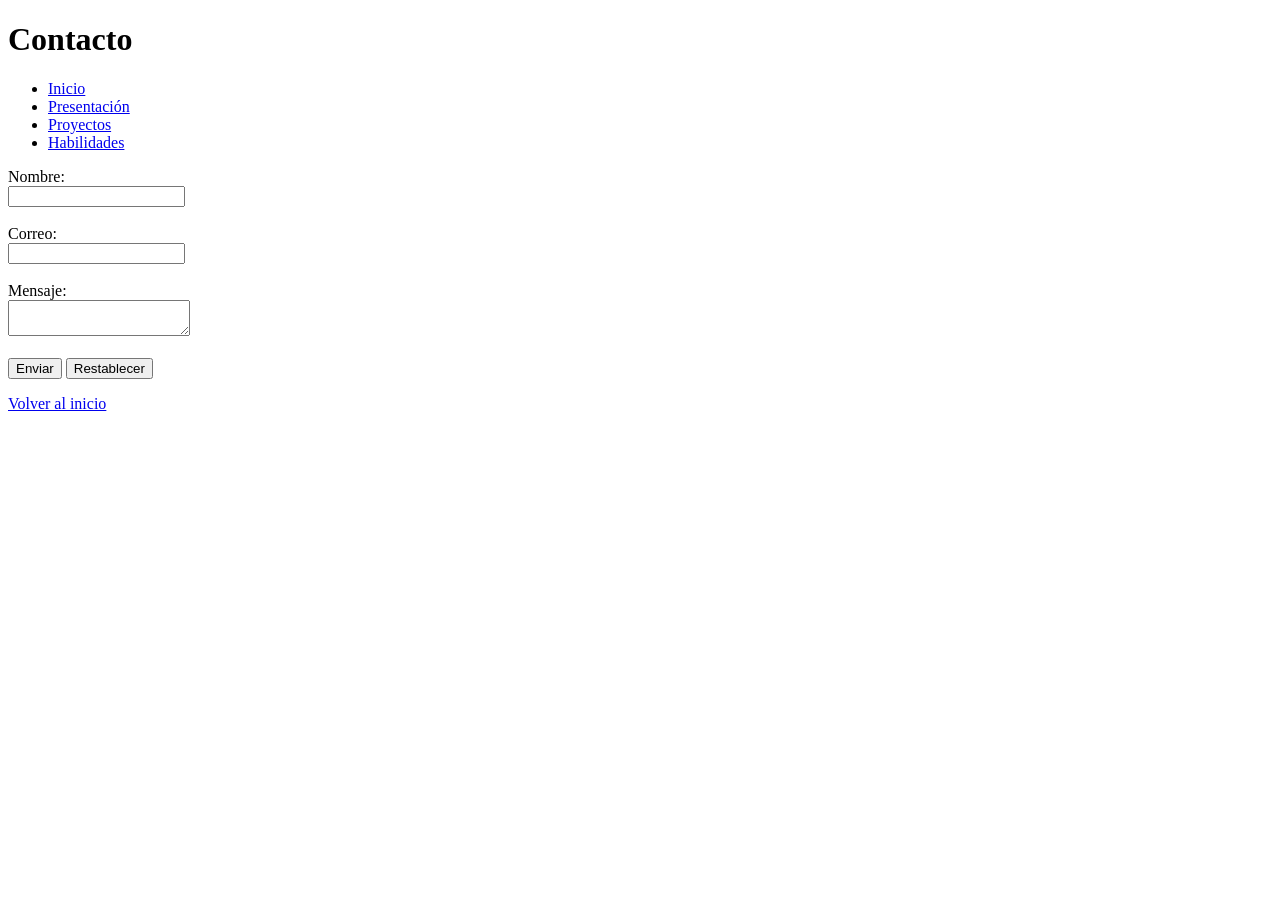
==== contacto.html @ a12fbe2d "Agregue el inicio de sesion y registrar cuenta y tambien poder contactar conmigo desde el mismo port" ====
<!DOCTYPE html>
<html lang="es">
<head>
  <meta charset="UTF-8">
  <title>Contacto</title>
</head>
<body>
  <header>
    <h1>Contacto</h1>
    <nav>
      <ul>
        <li><a href="index.html">Inicio</a></li>
        <li><a href="presentacion.html">Presentación</a></li>
        <li><a href="proyectos.html">Proyectos</a></li>
        <li><a href="habilidades.html">Habilidades</a></li>
      </ul>
    </nav>
  </header>

  <main>
    <form action="#" method="post">
      <label for="nombre">Nombre:</label><br>
      <input type="text" id="nombre" name="nombre" required><br><br>

      <label for="email">Correo:</label><br>
      <input type="email" id="email" name="email" required><br><br>

      <label for="mensaje">Mensaje:</label><br>
      <textarea id="mensaje" name="mensaje" required></textarea><br><br>

      <input type="submit" value="Enviar">
      <input type="reset" value="Restablecer">
    </form>
  </main>

  <footer>
    <p><a href="index.html">Volver al inicio</a></p>
  </footer>
</body>
</html>
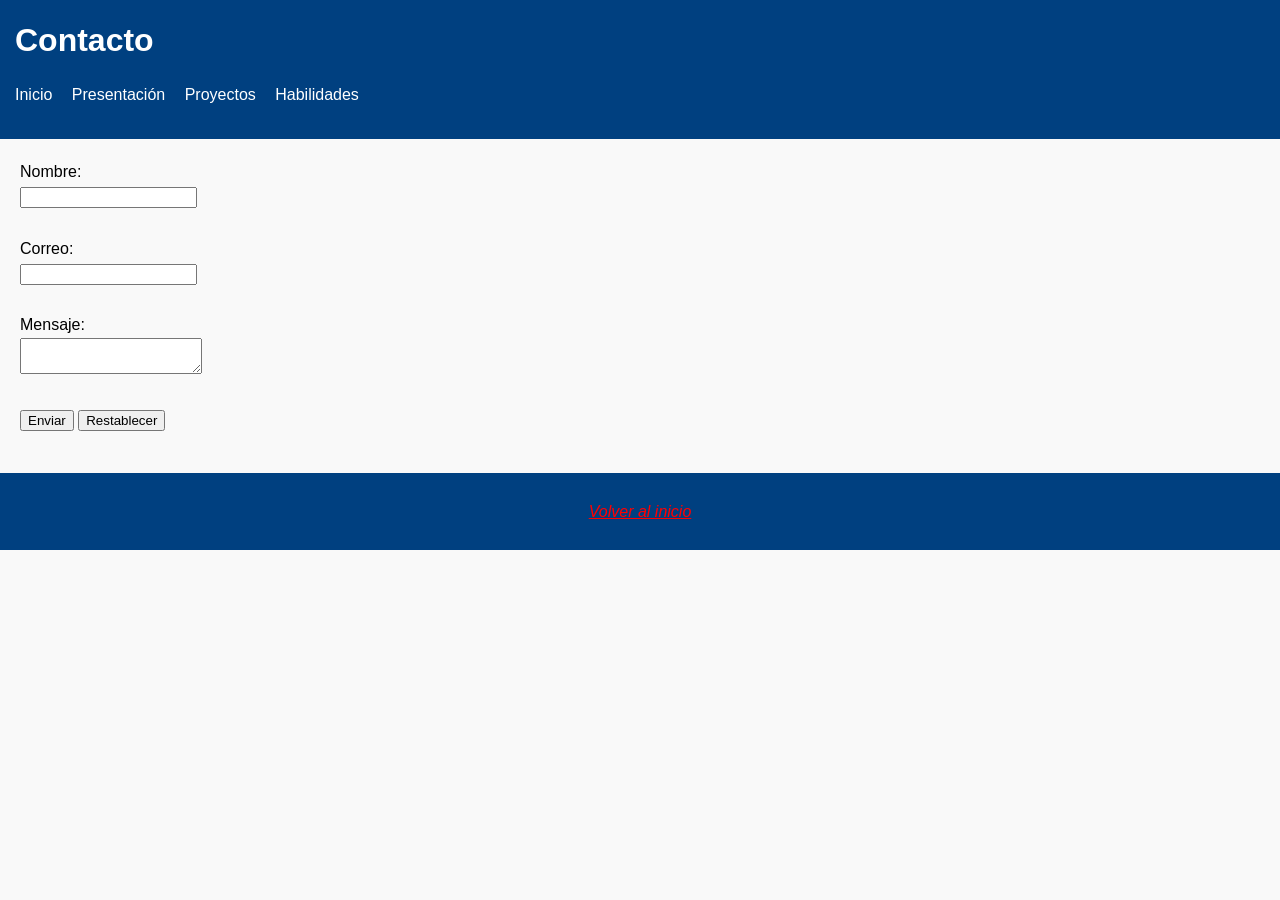
==== commit 60de3c46: "Agregue el css" ====
--- a/contacto.html
+++ b/contacto.html
@@ -3,6 +3,8 @@
 <head>
   <meta charset="UTF-8">
   <title>Contacto</title>
+  <link rel="stylesheet" href="styles.css">
+
 </head>
 <body>
   <header>
--- a/styles.css
+++ b/styles.css
@@ -0,0 +1,68 @@
+body {
+  font-family: Arial, sans-serif;
+  background-color: #f9f9f9;
+  margin: 0;
+  padding: 0;
+  line-height: 1.6;
+}
+
+header {
+  background-color: #004080;
+  color: white;
+  padding: 15px;
+}
+
+header h1 {
+  margin: 0;
+}
+
+nav ul {
+  list-style: none;
+  padding: 0;
+}
+
+nav ul li {
+  display: inline;
+  margin-right: 15px;
+}
+
+nav ul li a {
+  color: white;
+  text-decoration: none;
+}
+
+nav ul li a:hover {
+  text-decoration: underline;
+}
+
+main {
+  padding: 20px;
+}
+
+h2 {
+  color: #004080;
+  margin-top: 20px;
+}
+
+p {
+  font-style: italic;
+}
+
+.caja {
+  background-color: #ffffcc;
+  border: 2px solid #004080;
+  padding: 10px;
+  margin: 20px 0;
+}
+
+
+footer {
+  background-color: #004080;
+  color: white;
+  text-align: center;
+  padding: 10px;
+  margin-top: 20px;
+}
+footer a {
+  color: red;
+}
